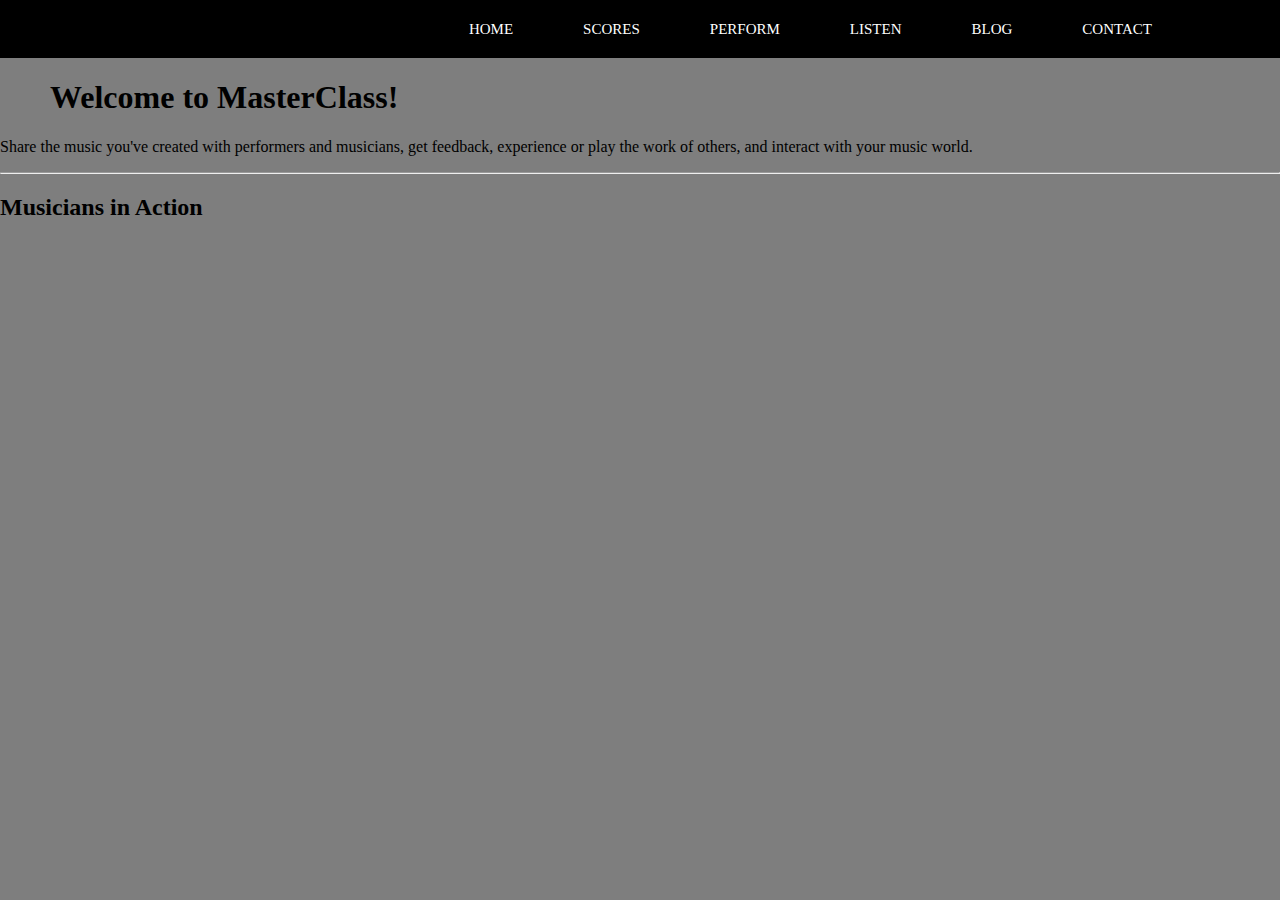
==== Home Page/index.html @ 6257f3ec "Organize into subfolders." ====
<!DOCTYPE html>


<html lang="en-US">
<head>
<link href="stylesheet.css" rel="stylesheet" type="text/css">
<meta charset="UTF-8">
<title>MasterClass</title>
</head>
 

<body>

<header>
    <div class="container">
        
        <nav>
            <ul>
                <li><a href="#">Home</a>
                <li><a href="#">Scores</a>
                <li><a href="#">Perform</a>
                <li><a href="#">Listen</a>
                <li><a href="#">Blog</a>
                <li><a href="#">Contact</a>
            </ul>
        </nav>

     </div>
</header>

<h1>Welcome to MasterClass!</h1>

<!--rework title!!!-->

<p>Share the music you've created with performers and musicians, get feedback, experience or play the work of others, and interact with your music world.</p>

<hr>

<h2>Musicians in Action</h2>
    
</body>
</html>
---- Home Page/stylesheet.css ----
body {
    margin: 0;
    background: #7e7e7e;
    font-family: "Bradley Hand", cursive;
    font-weight: 300;
}

.container {
    width: 80%;
    margin: 0 auto;
}

header{
    background:#000000;
}

header::after {
    content:'';
    display: table;
    clear: both;
}

nav {
    float: right;
}

nav ul{
    margin: 0;
    padding: 0;
    list-style: none;
}

nav li{
    display: inline-block;
    margin-left: 70px;
    padding-top: 20px;
    padding-bottom: 20px;
    position: relative;
}

nav a {
    color: #FFFFFF;
    text-decoration: none;
    text-transform: uppercase;
    font-size: 15px;
}

nav a:hover {
    color: #FFFFFF;
}

nav a::before {
    content:'';
    display: block;
    height: 5px;
    width: 100%;
    background-color: #FFFFFF;

    position: absolute;
    top: 0;
    width: 0%;

    transition: all ease-in-out 250ms;
}

nav a:hover::before {
    width: 100%;
}

h1 {
    margin-left: 50px;
}
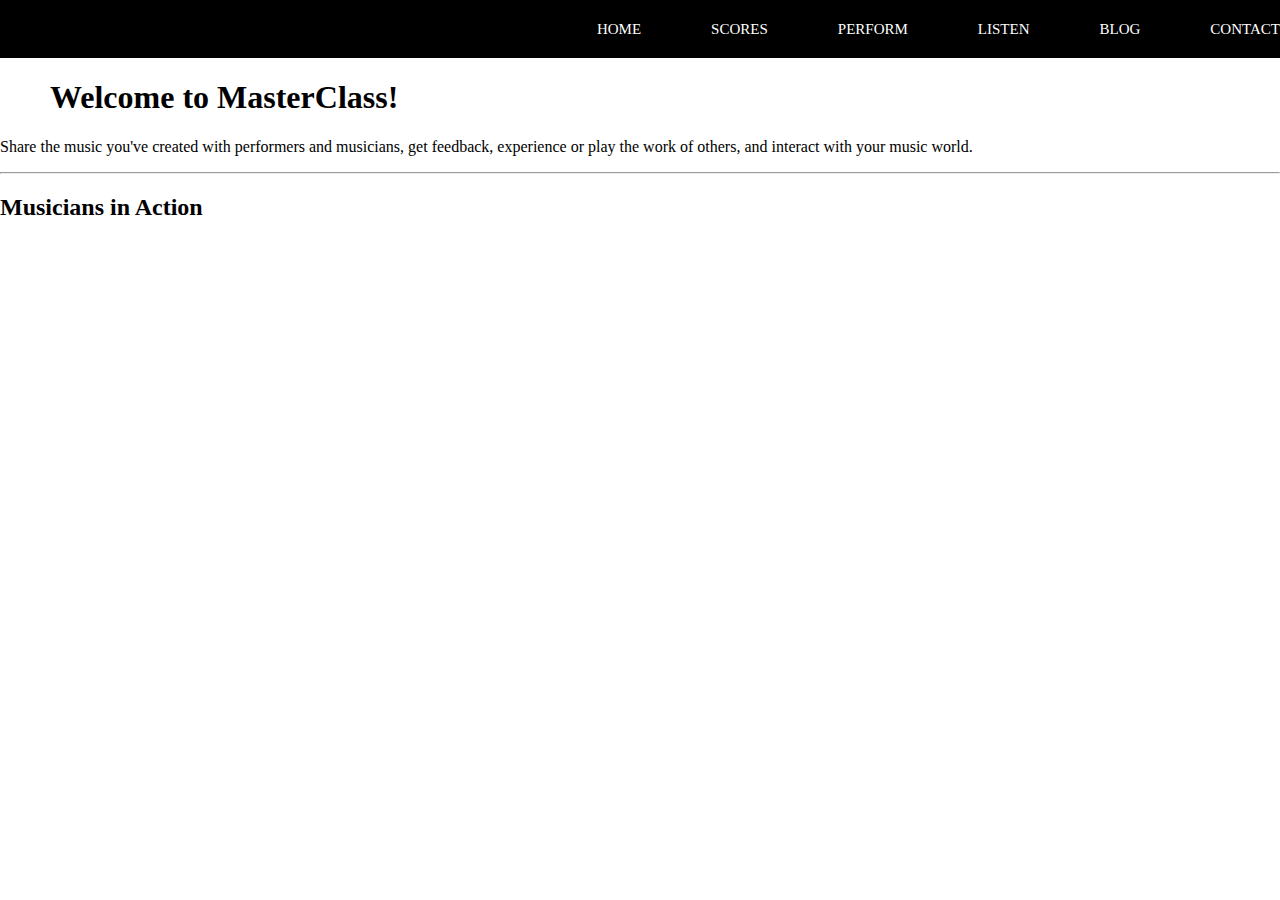
==== commit e13b7c83: "Rename navbar." ====
--- a/Home Page/index.html
+++ b/Home Page/index.html
@@ -12,7 +12,7 @@
 <body>
 
 <header>
-    <div class="container">
+    <div class="navbar">
         
         <nav>
             <ul>
--- a/Home Page/stylesheet.css
+++ b/Home Page/stylesheet.css
@@ -1,6 +1,6 @@
 body {
     margin: 0;
-    background: #7e7e7e;
+    background: #FFFFFF;
     font-family: "Bradley Hand", cursive;
     font-weight: 300;
 }
